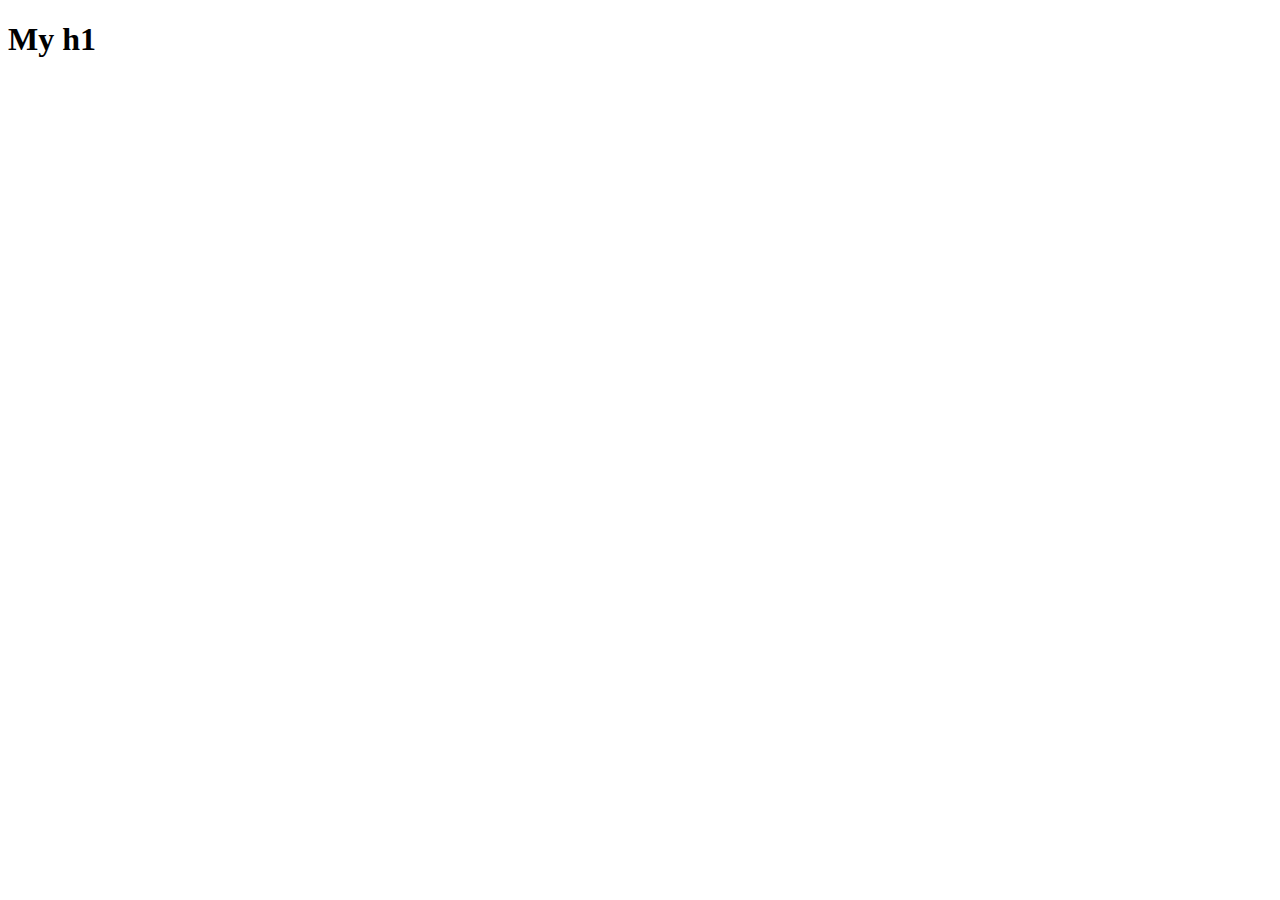
==== HW8/index.html @ 7c0bfdfb "add h1" ====
﻿<!DOCTYPE html>
<html lang="en">
<head>
    <meta charset="UTF-8">
    <meta name="viewport" content="width=device-width, initial-scale=1.0">
    <title>Document</title>
</head>
<body>
    <h1>My h1</h1>
</body>
</html>
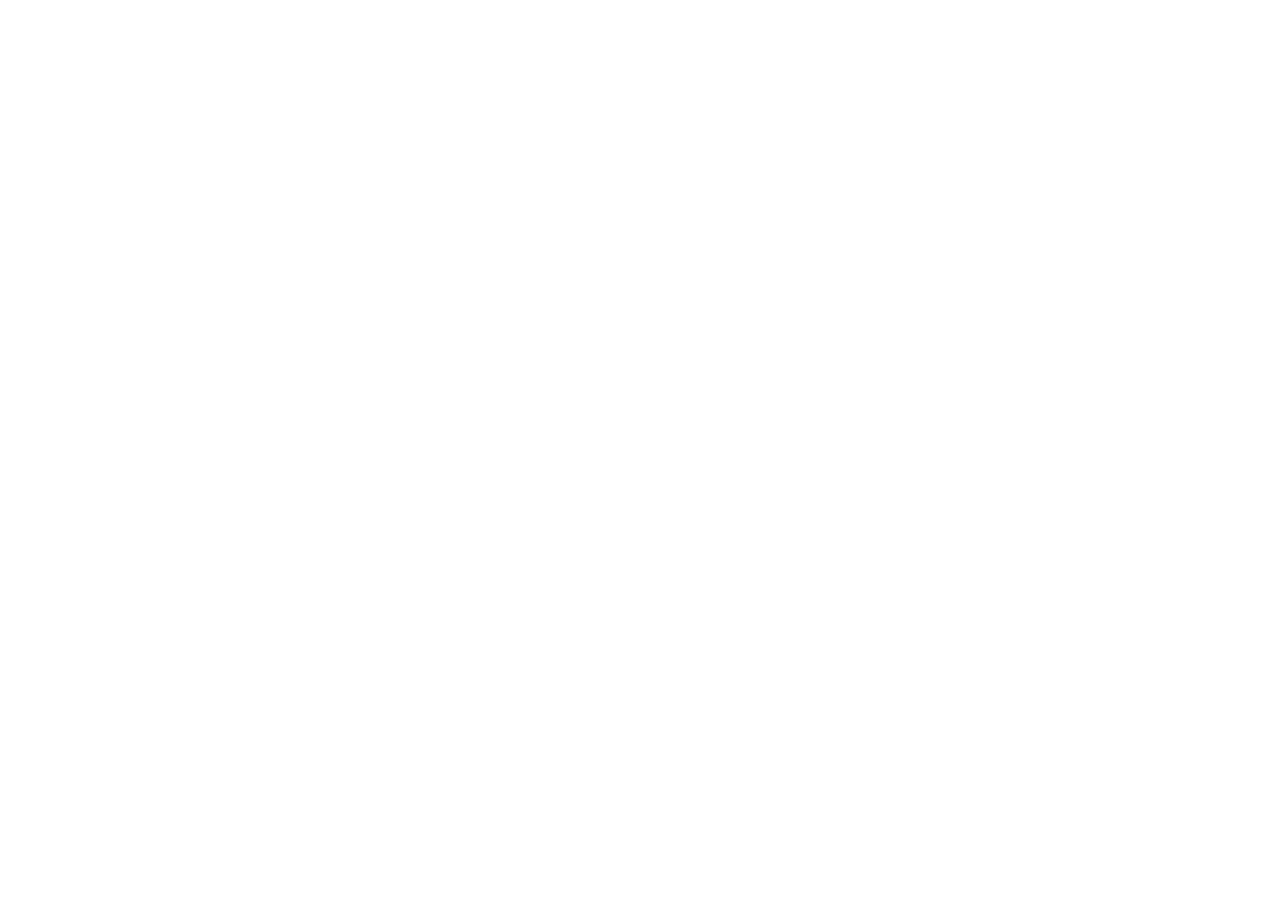
==== commit 97c22446: "change index" ====
--- a/HW8/index.html
+++ b/HW8/index.html
@@ -1,4 +1,4 @@
-﻿<!DOCTYPE html>
+<!DOCTYPE html>
 <html lang="en">
 <head>
     <meta charset="UTF-8">
@@ -6,6 +6,6 @@
     <title>Document</title>
 </head>
 <body>
-    <h1>My h1</h1>
+    
 </body>
 </html>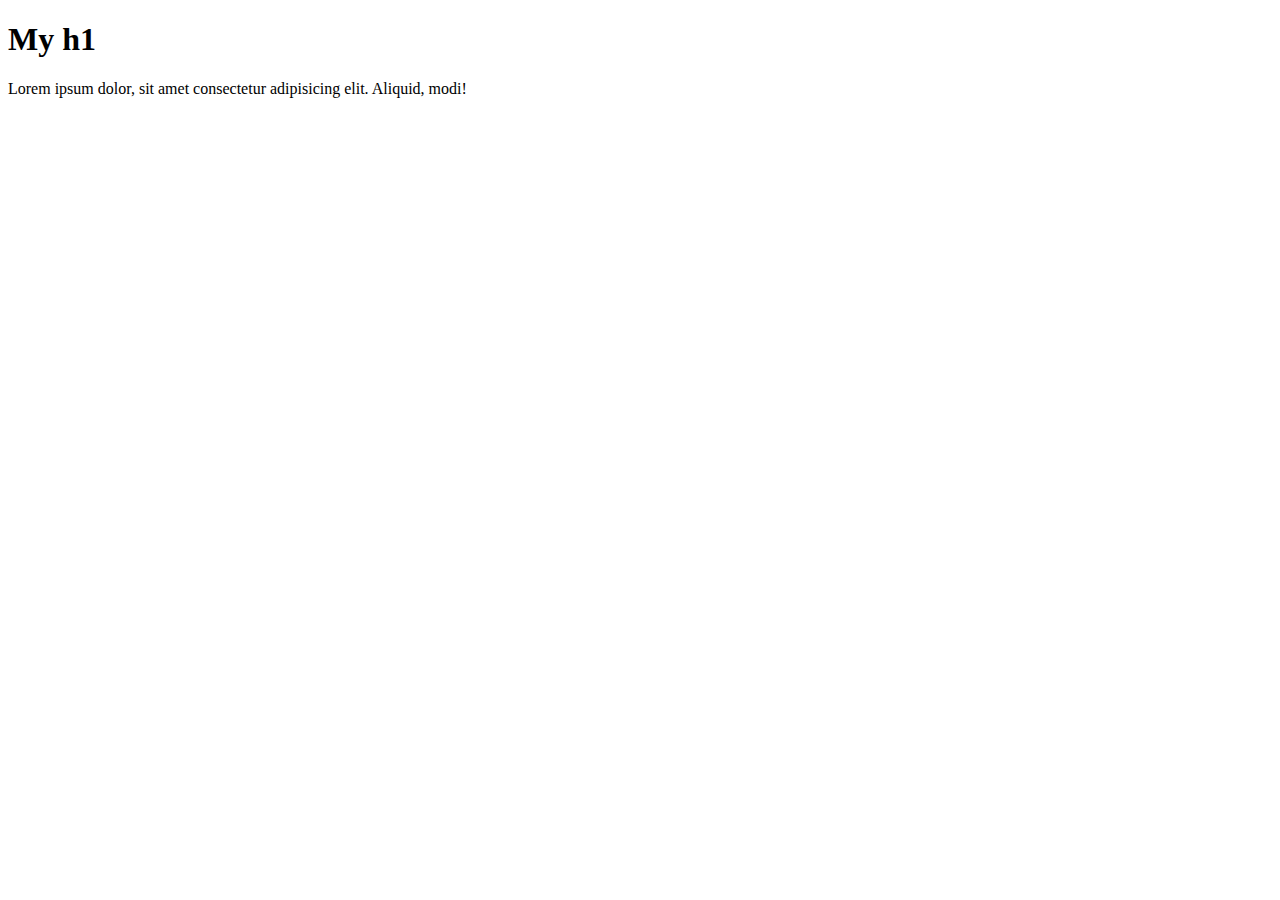
==== commit 21bc61ba: "make p with lorem10" ====
--- a/HW8/index.html
+++ b/HW8/index.html
@@ -1,4 +1,4 @@
-<!DOCTYPE html>
+﻿<!DOCTYPE html>
 <html lang="en">
 <head>
     <meta charset="UTF-8">
@@ -6,6 +6,7 @@
     <title>Document</title>
 </head>
 <body>
-    
+    <h1>My h1</h1>
+    <p>Lorem ipsum dolor, sit amet consectetur adipisicing elit. Aliquid, modi!</p>
 </body>
 </html>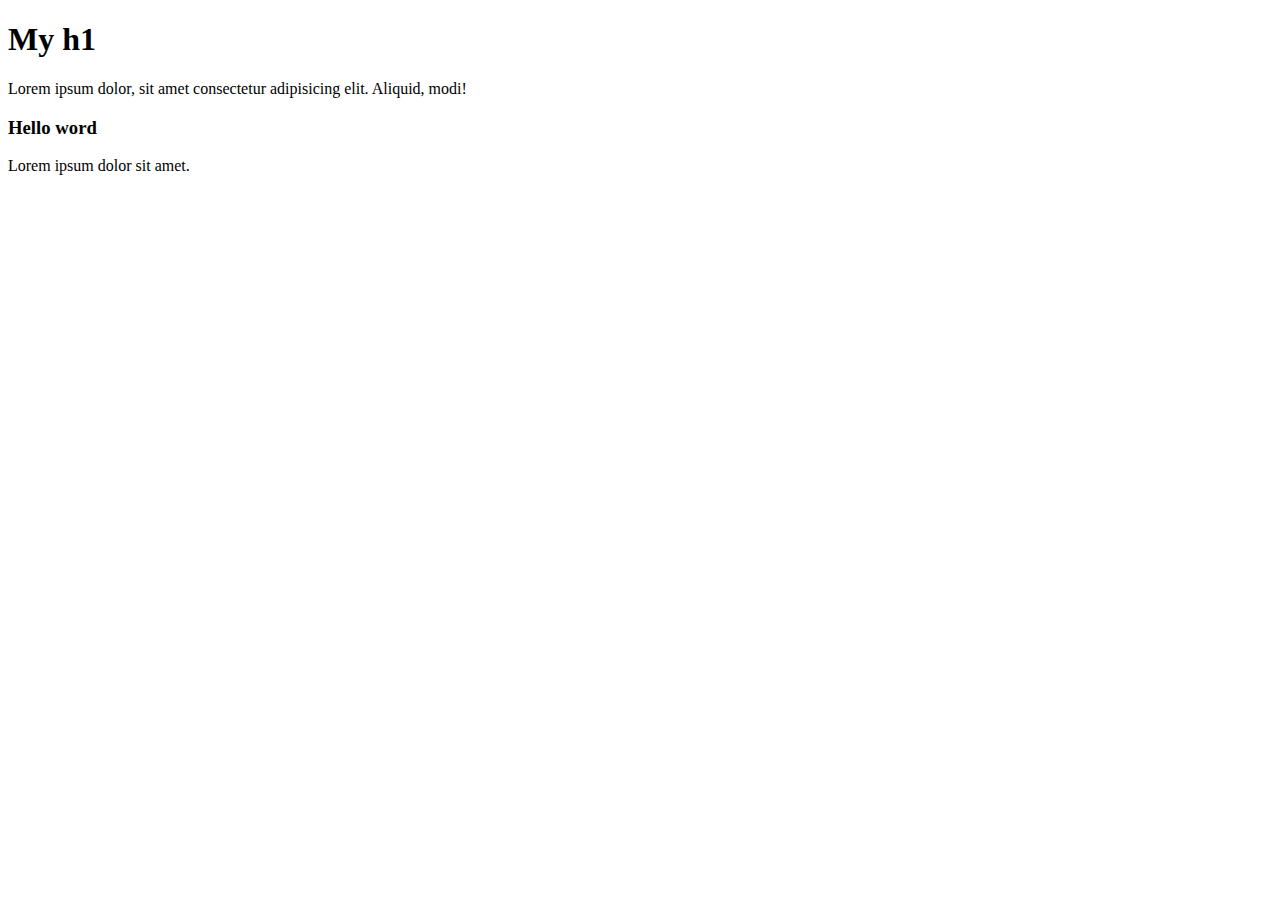
==== commit 086060cd: "change index.html" ====
--- a/HW8/index.html
+++ b/HW8/index.html
@@ -8,5 +8,8 @@
 <body>
     <h1>My h1</h1>
     <p>Lorem ipsum dolor, sit amet consectetur adipisicing elit. Aliquid, modi!</p>
+    <span class="mystyle"></span>
+    <h3>Hello word</h3>
+    <p>Lorem ipsum dolor sit amet.</p>
 </body>
 </html>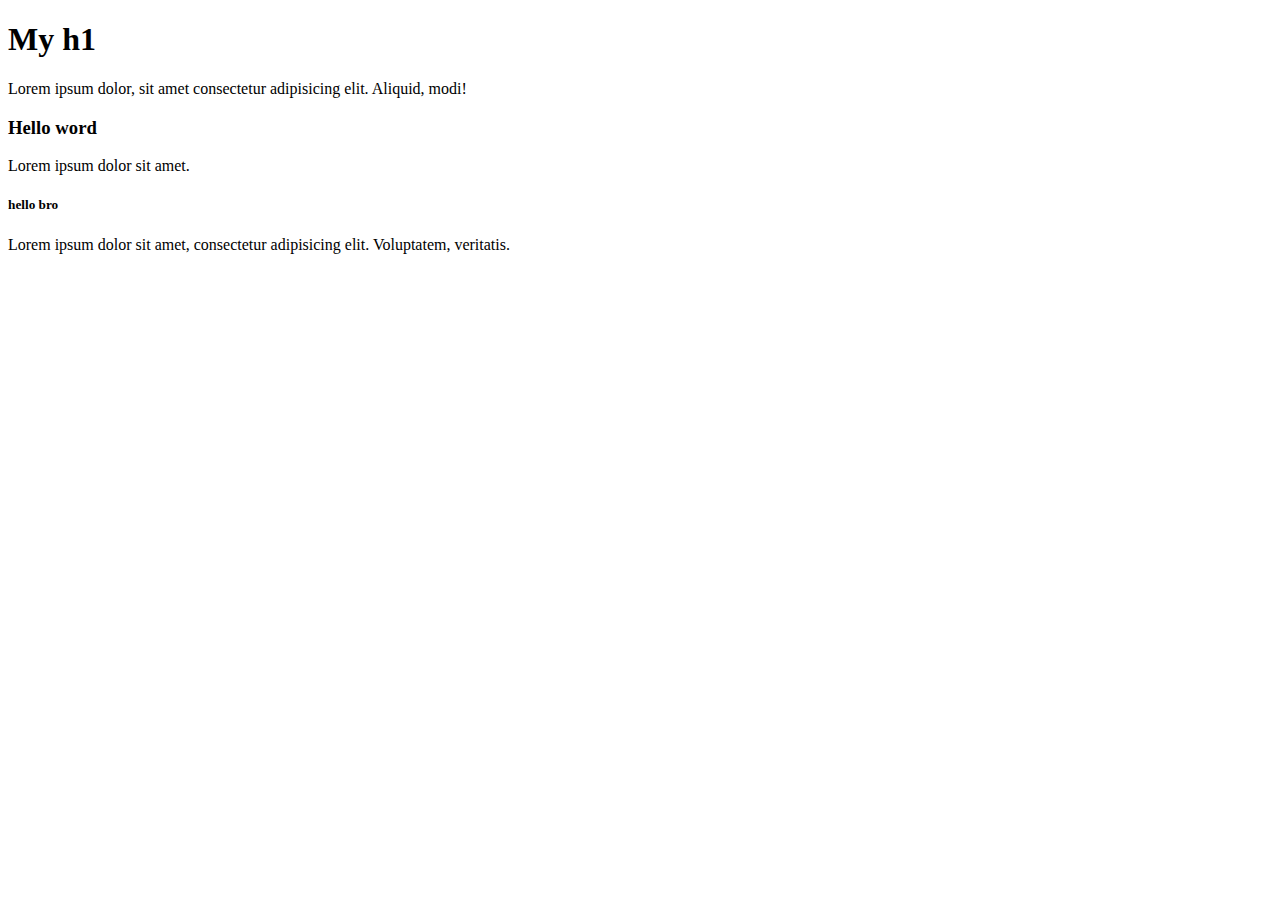
==== commit 65653862: "change index.html" ====
--- a/HW8/index.html
+++ b/HW8/index.html
@@ -11,5 +11,7 @@
     <span class="mystyle"></span>
     <h3>Hello word</h3>
     <p>Lorem ipsum dolor sit amet.</p>
+    <h5>hello bro</h5>
+    <p>Lorem ipsum dolor sit amet, consectetur adipisicing elit. Voluptatem, veritatis.</p>
 </body>
 </html>